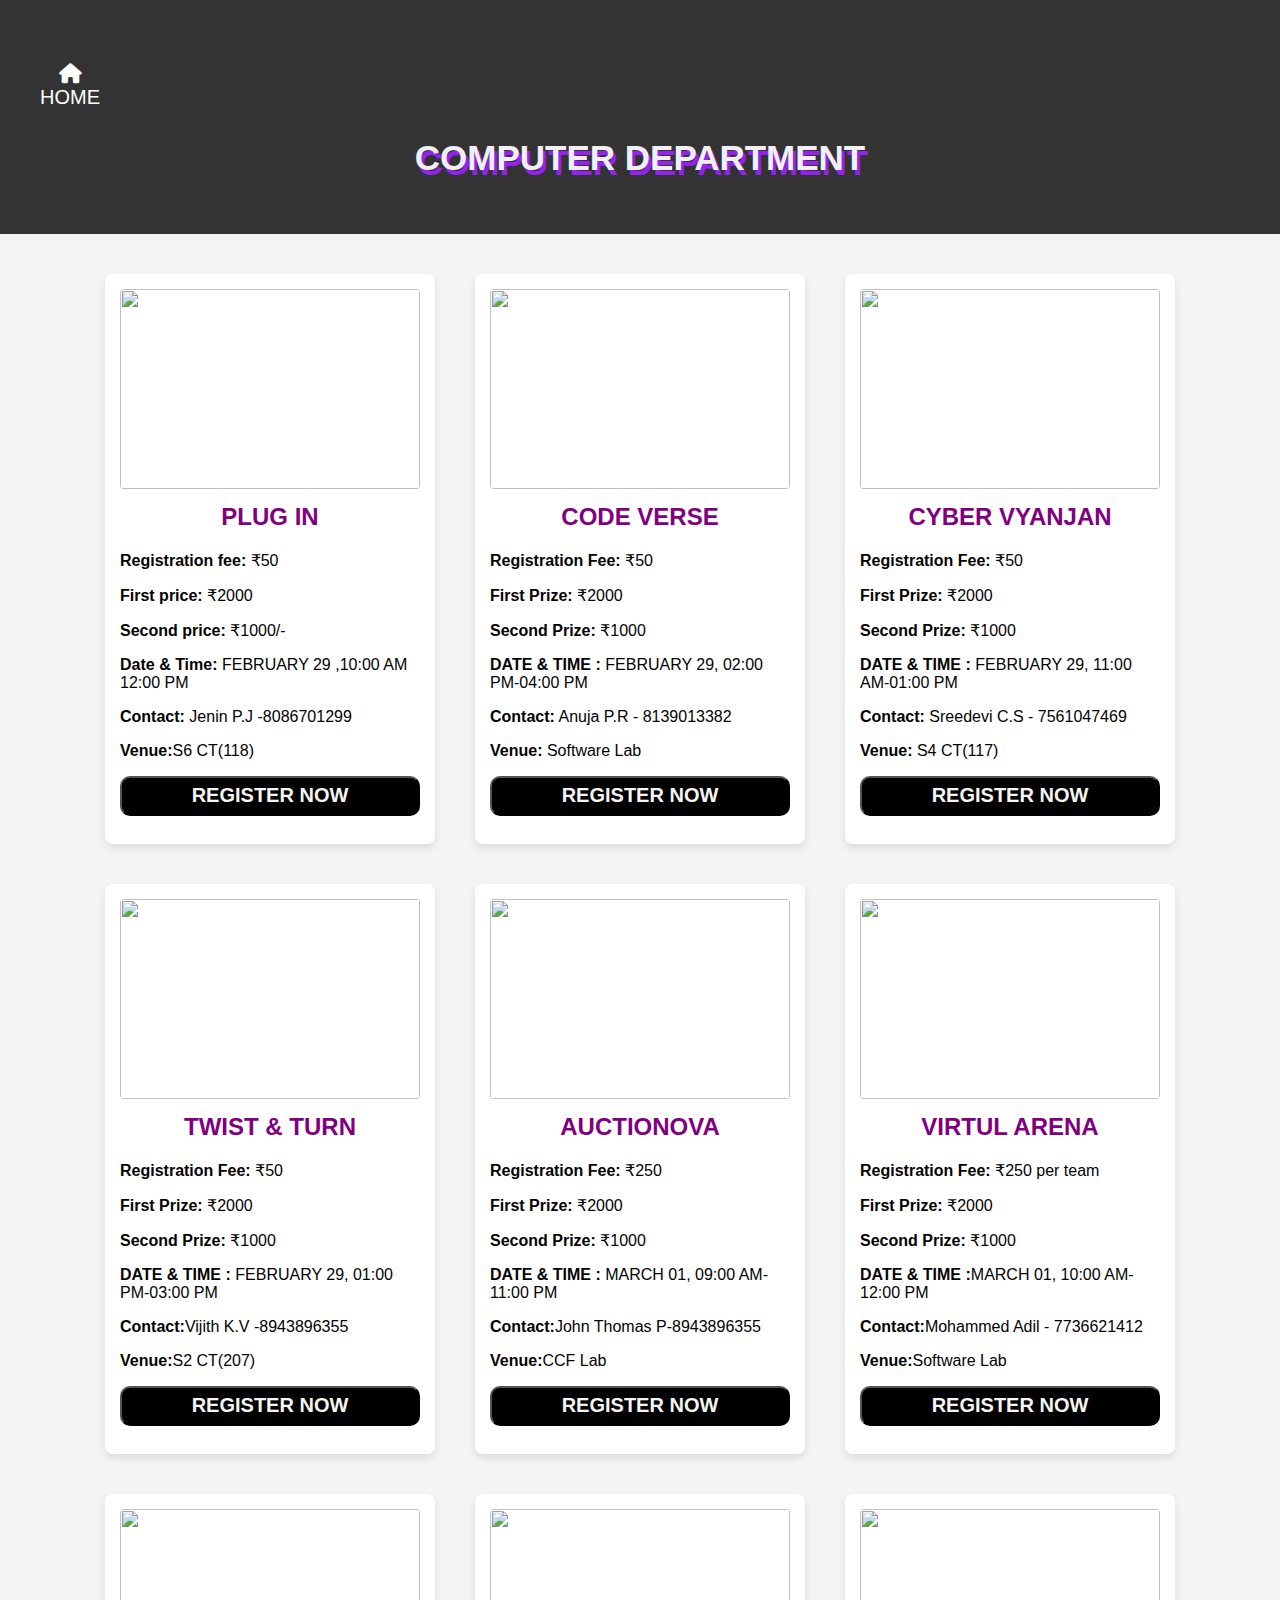
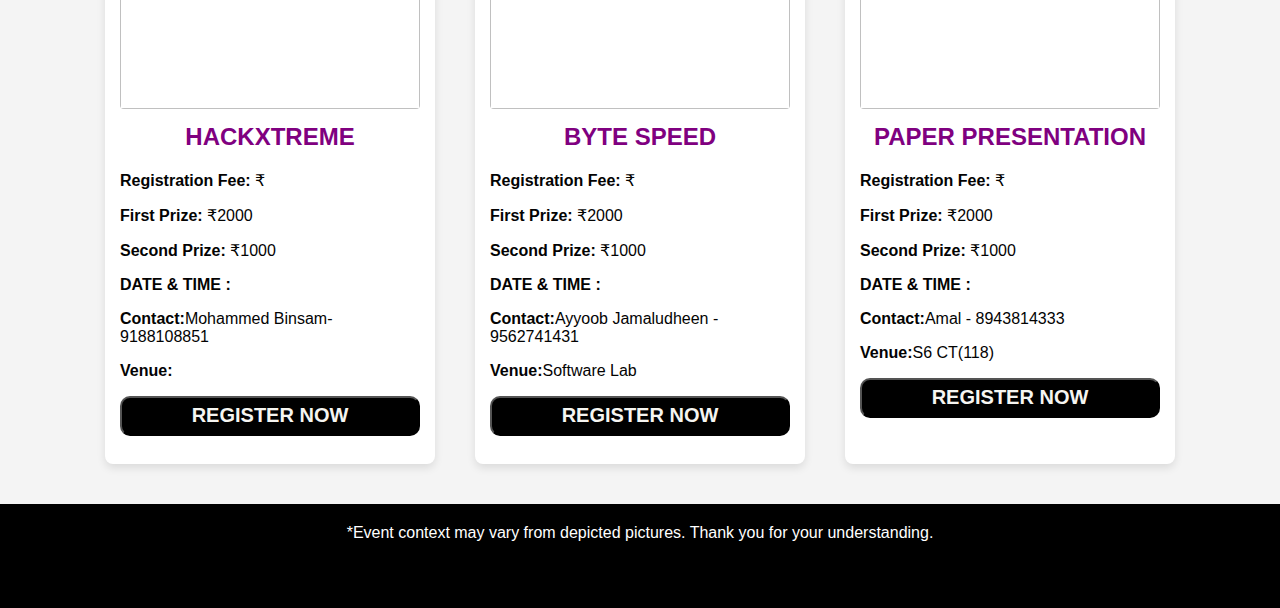
==== ct.html @ 1ada5c92 "Add files via upload" ====
<!DOCTYPE html>
<html lang="en">
<head>
  <meta charset="UTF-8">
  <meta name="viewport" content="width=device-width, initial-scale=1.0">
  <title>Comp events</title>

  <link rel="stylesheet" href="https://cdnjs.cloudflare.com/ajax/libs/font-awesome/6.5.1/css/all.min.css">
   
  <style>
    body {
  /* Existing styles remain the same */

  /* Add the following styles for responsiveness */
  @media only screen and (max-width: 1500px) {
    .container {
      justify-content: center;
    }

    
  
  .back{
     
      margin-top: -29px;
      
    }
    .mech h1{
      margin-top: -50px;
      font-size: 35px;
    }
    

  }
  @media only screen and (max-width: 300px) {
    .card {
      width: 50%;
      margin: 10px;
    }
    .diclaimer{
    height: 130px;
    
  }
  .dic{
   padding: -10px;
  }
}

    }
/* Add this style for better header responsiveness */
header h1 {
  margin-bottom: 10px;
}

    body {
      font-family: Arial, sans-serif;
      margin: 0;
      padding: 0;
      box-sizing: border-box;
      background-color: #f4f4f4;
    }

    header {
      background-color: #333;
      color: #fff;
      text-align: center;
      padding: 20px;
    }

    .container {
      max-width: 100%;
      margin: 0 auto;
      padding: 20px;
      display: flex;
      flex-wrap: wrap;
      justify-content: space-evenly;
    }

    .card {
      width: 300px;
      margin: 20px;
      padding: 15px;
      background-color: #fff;
      box-shadow: 0 4px 8px rgba(0, 0, 0, 0.1);
      border-radius: 8px;
      transition: transform 0.3s ease-in-out;
      height: 540px;
      
     
    }
    .card:hover{
      box-shadow: 3px 3px 10px rgb(11, 11, 11);
    }

    .card:hover {
      transform: scale(1.03);
    }

    .card img {
      width: 100%;
      height: 200px;
      border-radius: 4px;
      
    }

    .card h2 {
      margin-top: 10px;
      font-size: 1.5rem;
      color: purple;
      text-align: center;
      text-transform: uppercase;

    }

    .card p {
      margin-top: 10px;
      font-size: 1rem;
      color: #555;
    }
    .card a{
        text-decoration: none;
        color: rgb(229, 36, 7);
        text-align: center;
        display: block;
    }
    .card p{
        color: rgb(3, 3, 3);
    }
    .mech{
        background-image: url('images/comp4.jpg');
        background-size: cover;
        height: 150px;
        justify-content: space-around;
        color: rgb(241, 239, 242);
        font-size: 25px;
        font-family: sans-serif;
        overflow-y: contain;
        align-content: center;
        padding-top: 5%;
        display: flex;
        flex-direction: column;
        
    }
    .mech h1{
      margin-top: -60px;
      text-shadow: 3px 5px #9322f0;
    }
    .mech p{
        margin-bottom: 120px;
        font-size: 20px;
    }
    .gear{
        margin-top: -90px;
        font-weight: bolder;
        font-size: 50px;
        font-family: Cooper;
        text-shadow: 3px 5px #bd2775;
    }
    header{
        display: flex;
    }
    .green{
      color: green;
    }
    .red{
      color: red;
    }
    .back{
      width: 100px;
      height: 76px;
      margin-top: -122px;
    }
    .back a button{
      width: 100px;
      height: 50px;
      font-size: 20px;
      font-family: 'Josefin Sans', sans-serif; 
      background-color: rgba(255, 255, 255, 0);
      color: white;
      border: none;
    }
    .back a button i{
      color: white;
    }
    .diclaimer{
      width: 100%;
      height: 100px;
      background-color: black;
      color: white;
      text-align: center;
      padding-top: 4px;
     
    }
    .btt{
      width: 100%;
      height: 40px;
      background-color: black;
      border-radius: 10px;
      
    }
    .btt a{
      color: rgb(246, 245, 241);
      font-size: 20px;
      font-weight: bold;
    }
  </style>
</head>
<body>
 
  <header class="mech">
    <div class="back">
      <a href="index.html"><button><i class="fa-solid fa-house"></i> HOME</button></a>
    </div>
    

    <h1>COMPUTER DEPARTMENT </h1>
  </header>

  <div class="container">
    <div class="card">
      <img src="images/projectexp.jpg" alt="">
      <h2>PLUG IN</h2>
      <p> <b>Registration fee:</b> ₹50</p>
      <p> <b>First price:</b>  ₹2000</p>
      <p> <b>Second price:</b> ₹1000/-</p>
      <p> <b>Date & Time:</b> FEBRUARY 29 ,10:00 AM 12:00 PM</p>
      <p><b>Contact:</b> Jenin P.J -8086701299</p>
      <p> <b>Venue:</b>S6 CT(118)</p>
      

      <button class="btt"><a href="">REGISTER NOW</a></button>
    </div>

    <div class="card">
        <img src="images/brocod.jpg" >
        <h2>CODe verse</h2>
            <p><strong class="reg">Registration Fee:</strong> ₹50</p>
            <p><strong class="prize">First Prize:</strong> ₹2000</p>
            <p><strong class="prize">Second Prize:</strong> ₹1000</p>
            <p><strong class="date">DATE & TIME :</strong> FEBRUARY 29, 02:00 PM-04:00 PM</p>
            <p><strong>Contact:</strong> Anuja P.R - 8139013382</p>
            <p><strong>Venue:</strong> Software Lab</p>
            <button class="btt"><a href="">REGISTER NOW</a></button>
    </div>
    <div class="card">
        <img src="images/quiz.jpg" >
        <h2>CYber VYANJAN</h2>
              <p><strong class="reg">Registration Fee:</strong> ₹50</p>
              <p><strong class="prize">First Prize:</strong> ₹2000</p>
              <p><strong class="prize">Second Prize:</strong> ₹1000</p>
              <p><strong class="date">DATE & TIME :</strong> FEBRUARY 29, 11:00 AM-01:00 PM</p>
              <p><strong>Contact:</strong> Sreedevi C.S - 7561047469</p>
              <p><strong>Venue:</strong> S4 CT(117)</p>
              <button class="btt"><a href="">REGISTER NOW</a></button>
    </div>
    <div class="card">
      <img src="images/twist.jpg" >
      <h2>twist & turn</h2>
          <p><strong class="reg">Registration Fee:</strong> ₹50</p>
          <p><strong class="prize">First Prize:</strong> ₹2000</p>
          <p><strong class="prize">Second Prize:</strong> ₹1000</p>
          <p><strong class="date">DATE & TIME :</strong> FEBRUARY 29, 01:00 PM-03:00 PM</p>
          <p><strong>Contact:</strong>Vijith K.V -8943896355</p>
          <p><strong>Venue:</strong>S2 CT(207)</p>

          <button class="btt"><a href="">REGISTER NOW</a></button>
    </div>
      <div class="card">
        <img src="images/acution.jpg" >
        <h2>AUCTIONOVA</h2>
            <p><strong class="reg">Registration Fee:</strong> ₹250</p>
            <p><strong class="prize">First Prize:</strong> ₹2000</p>
            <p><strong class="prize">Second Prize:</strong> ₹1000</p>
            <p><strong class="date">DATE & TIME :</strong> MARCH 01, 09:00 AM-11:00 PM</p>
            <p><strong>Contact:</strong>John Thomas P-8943896355</p>
            <p><strong>Venue:</strong>CCF Lab</p>
  
            <button class="btt"><a href="">REGISTER NOW</a></button>
      </div>
      <div class="card">
        <img src="images/VR.jpg" >
        <h2>Virtul arena</h2>
            <p><strong class="reg">Registration Fee:</strong> ₹250 per team</p>
            <p><strong class="prize">First Prize:</strong> ₹2000</p>
            <p><strong class="prize">Second Prize:</strong> ₹1000</p>
            <p><strong class="date">DATE & TIME :</strong>MARCH 01, 10:00 AM-12:00 PM</p>
            <p><strong>Contact:</strong>Mohammed Adil - 7736621412</p>
            <p><strong>Venue:</strong>Software Lab</p>
  
            <button class="btt"><a href="">REGISTER NOW</a></button>
      </div>
      <div class="card">
        <img src="images/hack1.jpg" >
        <h2>Hackxtreme</h2>
            <p><strong class="reg">Registration Fee:</strong> ₹</p>
            <p><strong class="prize">First Prize:</strong> ₹2000</p>
            <p><strong class="prize">Second Prize:</strong> ₹1000</p>
            <p><strong class="date">DATE & TIME :</strong></p>
            <p><strong>Contact:</strong>Mohammed Binsam- 9188108851</p>
            <p><strong>Venue:</strong></p>
  
            <button class="btt"><a href="">REGISTER NOW</a></button>
      </div>
      <div class="card">
        <img src="images/type.jpg" >
        <h2>BYTE Speed</h2>
            <p><strong class="reg">Registration Fee:</strong> ₹</p>
            <p><strong class="prize">First Prize:</strong> ₹2000</p>
            <p><strong class="prize">Second Prize:</strong> ₹1000</p>
            <p><strong class="date">DATE & TIME :</strong></p>
            <p><strong>Contact:</strong>Ayyoob Jamaludheen - 9562741431</p>
            <p><strong>Venue:</strong>Software Lab</p>
  
            <button class="btt"><a href="">REGISTER NOW</a></button>
      </div>
      <div class="card">
        <img src="images/ctpaper.jpg" >
        <h2>Paper Presentation</h2>
            <p><strong class="reg">Registration Fee:</strong> ₹</p>
            <p><strong class="prize">First Prize:</strong> ₹2000</p>
            <p><strong class="prize">Second Prize:</strong> ₹1000</p>
            <p><strong class="date">DATE & TIME :</strong></p>
            <p><strong>Contact:</strong>Amal - 8943814333</p>
            <p><strong>Venue:</strong>S6 CT(118)</p>
  
            <button class="btt"><a href="">REGISTER NOW</a></button>
      </div>
      
     
    <!-- Add more cards as needed -->

  </div>
  <div class="diclaimer">
    <p class="dic">*Event context may vary from depicted pictures. Thank you for your understanding.</p>
</div>
  
</body>
</html>
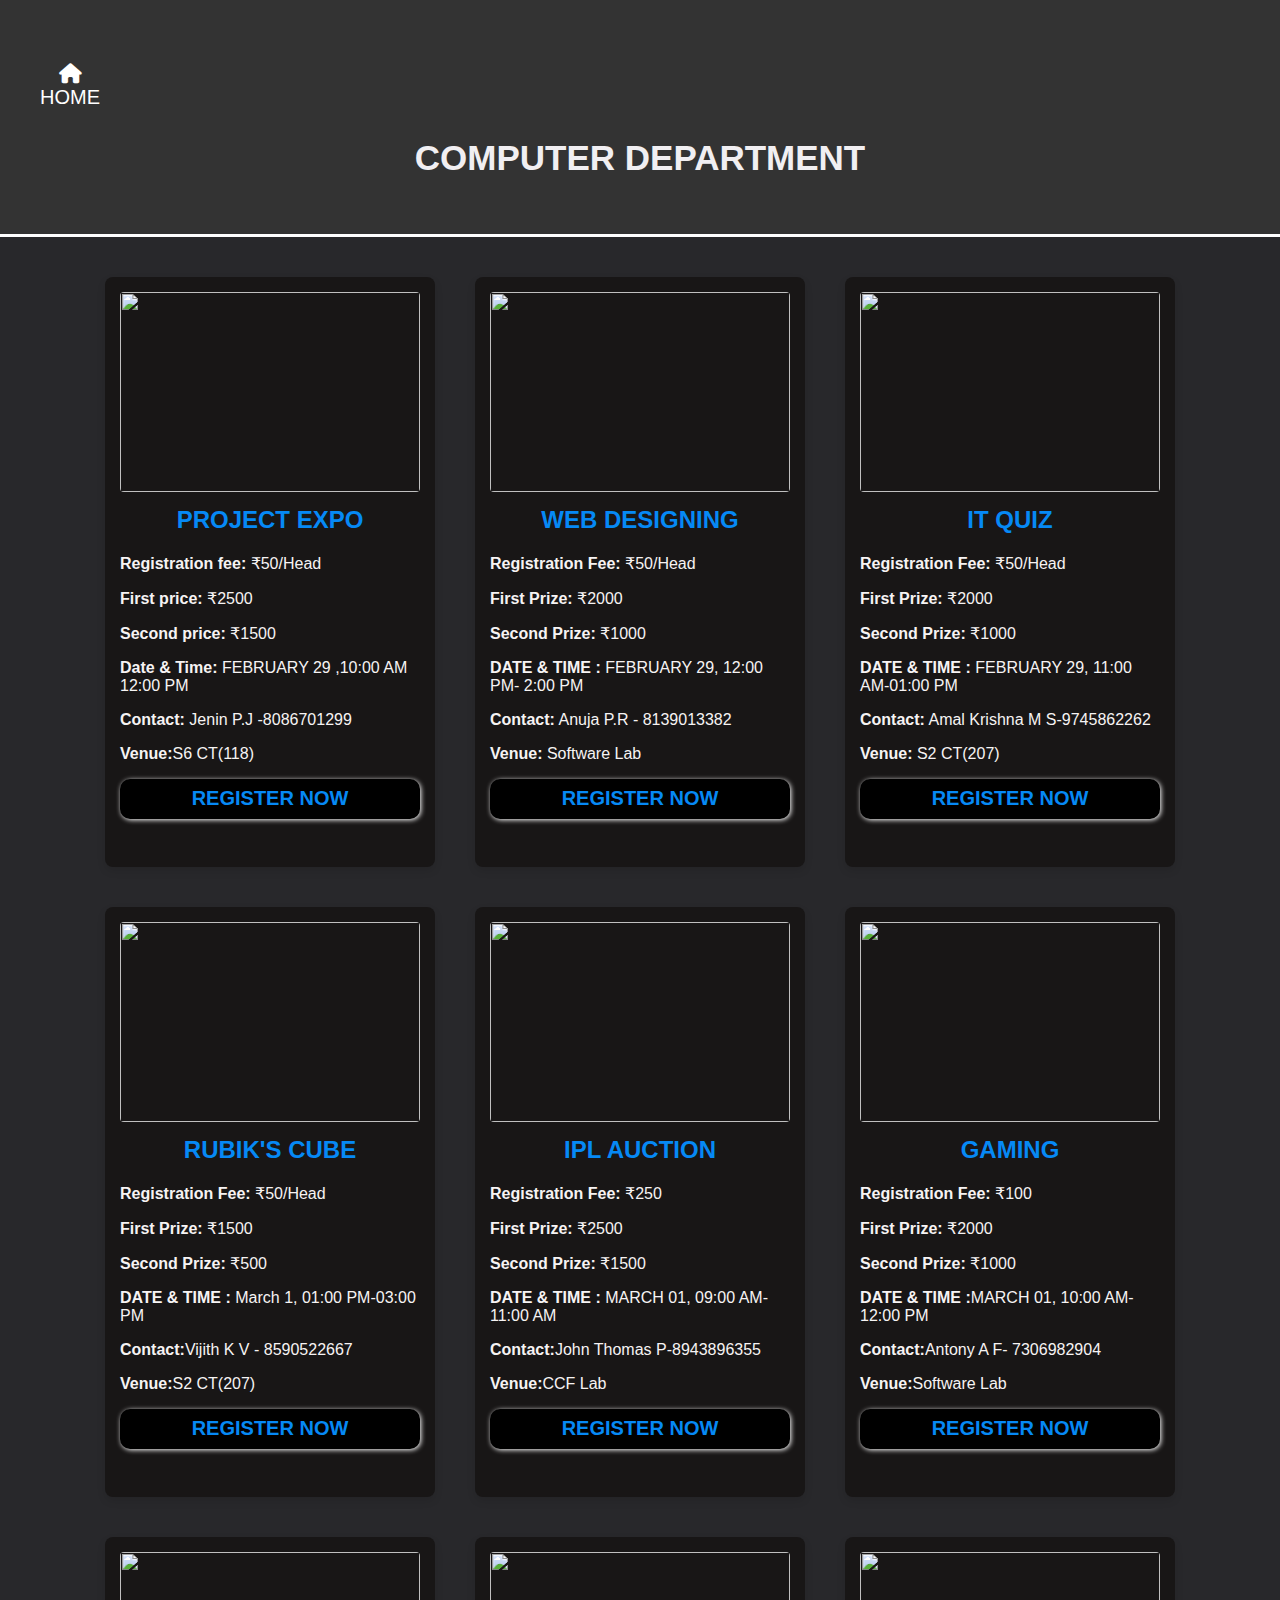
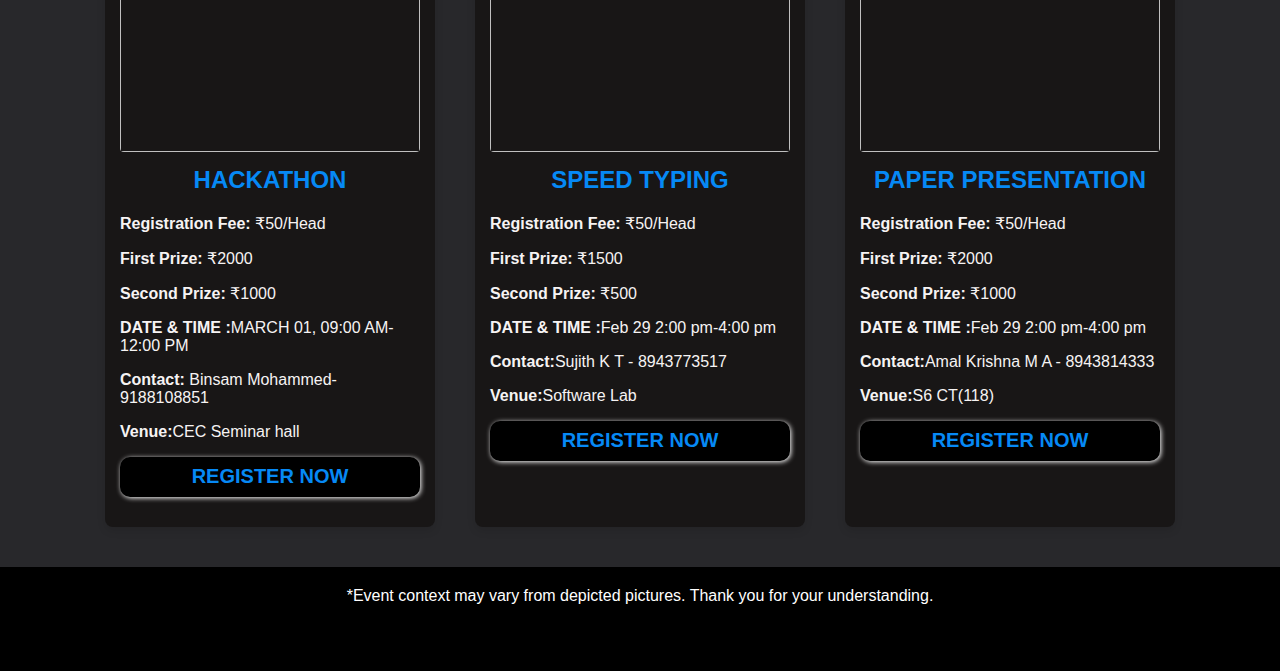
==== commit 254a8a0b: "Add files via upload" ====
--- a/ct.html
+++ b/ct.html
@@ -56,7 +56,7 @@
       margin: 0;
       padding: 0;
       box-sizing: border-box;
-      background-color: #f4f4f4;
+      background-color: #28282B;
     }
 
     header {
@@ -79,11 +79,11 @@
       width: 300px;
       margin: 20px;
       padding: 15px;
-      background-color: #fff;
+      background-color: rgb(24, 22, 22);
       box-shadow: 0 4px 8px rgba(0, 0, 0, 0.1);
       border-radius: 8px;
       transition: transform 0.3s ease-in-out;
-      height: 540px;
+      height: 560px;
       
      
     }
@@ -105,16 +105,16 @@
     .card h2 {
       margin-top: 10px;
       font-size: 1.5rem;
-      color: purple;
+      color: rgb(6, 137, 245);
       text-align: center;
       text-transform: uppercase;
 
     }
 
     .card p {
-      margin-top: 10px;
+      margin-top: 10px; 
       font-size: 1rem;
-      color: #555;
+      
     }
     .card a{
         text-decoration: none;
@@ -123,7 +123,7 @@
         display: block;
     }
     .card p{
-        color: rgb(3, 3, 3);
+        color: rgb(246, 243, 243);
     }
     .mech{
         background-image: url('images/comp4.jpg');
@@ -138,11 +138,12 @@
         padding-top: 5%;
         display: flex;
         flex-direction: column;
+        border-bottom: 3px solid white;
         
     }
     .mech h1{
       margin-top: -60px;
-      text-shadow: 3px 5px #9322f0;
+      
     }
     .mech p{
         margin-bottom: 120px;
@@ -195,10 +196,12 @@
       height: 40px;
       background-color: black;
       border-radius: 10px;
+      border: none;
+      box-shadow: 1px 1px 5px white;
       
     }
     .btt a{
-      color: rgb(246, 245, 241);
+      color: rgb(6, 137, 245);
       font-size: 20px;
       font-weight: bold;
     }
@@ -208,7 +211,7 @@
  
   <header class="mech">
     <div class="back">
-      <a href="index.html"><button><i class="fa-solid fa-house"></i> HOME</button></a>
+      <a href="index.html#about"><button><i class="fa-solid fa-house"></i> HOME</button></a>
     </div>
     
 
@@ -218,111 +221,111 @@
   <div class="container">
     <div class="card">
       <img src="images/projectexp.jpg" alt="">
-      <h2>PLUG IN</h2>
-      <p> <b>Registration fee:</b> ₹50</p>
-      <p> <b>First price:</b>  ₹2000</p>
-      <p> <b>Second price:</b> ₹1000/-</p>
+      <h2>PROJECT EXPO</h2>
+      <p> <b>Registration fee:</b> ₹50/Head</p>
+      <p> <b>First price:</b>  ₹2500</p>
+      <p> <b>Second price:</b> ₹1500</p>
       <p> <b>Date & Time:</b> FEBRUARY 29 ,10:00 AM 12:00 PM</p>
       <p><b>Contact:</b> Jenin P.J -8086701299</p>
       <p> <b>Venue:</b>S6 CT(118)</p>
       
 
-      <button class="btt"><a href="">REGISTER NOW</a></button>
+      <button class="btt"><a href="https://docs.google.com/forms/d/e/1FAIpQLSdRsZH1z4joxUs-z5ZQ6SvH2wzs5kSaglhYsfqS6FinjaXFHA/viewform?usp=sf_link">REGISTER NOW</a></button>
     </div>
 
     <div class="card">
         <img src="images/brocod.jpg" >
-        <h2>CODe verse</h2>
-            <p><strong class="reg">Registration Fee:</strong> ₹50</p>
+        <h2>WEB designing</h2>
+            <p><strong class="reg">Registration Fee:</strong> ₹50/Head</p>
             <p><strong class="prize">First Prize:</strong> ₹2000</p>
             <p><strong class="prize">Second Prize:</strong> ₹1000</p>
-            <p><strong class="date">DATE & TIME :</strong> FEBRUARY 29, 02:00 PM-04:00 PM</p>
+            <p><strong class="date">DATE & TIME :</strong> FEBRUARY 29, 12:00 PM- 2:00 PM</p>
             <p><strong>Contact:</strong> Anuja P.R - 8139013382</p>
             <p><strong>Venue:</strong> Software Lab</p>
-            <button class="btt"><a href="">REGISTER NOW</a></button>
+            <button class="btt"><a href="https://docs.google.com/forms/d/e/1FAIpQLSdjS2dSyjHXgDDi19f60Q2-JO_D04QmtqRzYIdrhI559yXMhQ/viewform?usp=sf_link">REGISTER NOW</a></button>
     </div>
     <div class="card">
         <img src="images/quiz.jpg" >
-        <h2>CYber VYANJAN</h2>
-              <p><strong class="reg">Registration Fee:</strong> ₹50</p>
+        <h2>IT QUIZ</h2>
+              <p><strong class="reg">Registration Fee:</strong> ₹50/Head</p>
               <p><strong class="prize">First Prize:</strong> ₹2000</p>
               <p><strong class="prize">Second Prize:</strong> ₹1000</p>
               <p><strong class="date">DATE & TIME :</strong> FEBRUARY 29, 11:00 AM-01:00 PM</p>
-              <p><strong>Contact:</strong> Sreedevi C.S - 7561047469</p>
-              <p><strong>Venue:</strong> S4 CT(117)</p>
-              <button class="btt"><a href="">REGISTER NOW</a></button>
+              <p><strong>Contact:</strong> Amal Krishna M S-9745862262</p>
+              <p><strong>Venue:</strong> S2 CT(207)</p>
+              <button class="btt"><a href="https://docs.google.com/forms/d/e/1FAIpQLSerI-LlnYKH9_V3rml5kHapsQ0TwXOJarvy-i1gz0TJXqSVvw/viewform?usp=sf_link">REGISTER NOW</a></button>
     </div>
     <div class="card">
       <img src="images/twist.jpg" >
-      <h2>twist & turn</h2>
-          <p><strong class="reg">Registration Fee:</strong> ₹50</p>
-          <p><strong class="prize">First Prize:</strong> ₹2000</p>
-          <p><strong class="prize">Second Prize:</strong> ₹1000</p>
-          <p><strong class="date">DATE & TIME :</strong> FEBRUARY 29, 01:00 PM-03:00 PM</p>
-          <p><strong>Contact:</strong>Vijith K.V -8943896355</p>
+      <h2>RUBIK'S cube</h2>
+          <p><strong class="reg">Registration Fee:</strong> ₹50/Head</p>
+          <p><strong class="prize">First Prize:</strong> ₹1500</p>
+          <p><strong class="prize">Second Prize:</strong> ₹500</p>
+          <p><strong class="date">DATE & TIME :</strong> March 1, 01:00 PM-03:00 PM</p>
+          <p><strong>Contact:</strong>Vijith K V - 8590522667</p>
           <p><strong>Venue:</strong>S2 CT(207)</p>
 
-          <button class="btt"><a href="">REGISTER NOW</a></button>
+          <button class="btt"><a href="https://docs.google.com/forms/d/e/1FAIpQLSdNeiJKCqf1BYzWfRyqTd-pIERK-H7TEjis08OcHwm74Ll3qA/viewform?usp=sf_link">REGISTER NOW</a></button>
     </div>
       <div class="card">
         <img src="images/acution.jpg" >
-        <h2>AUCTIONOVA</h2>
+        <h2>IPL auction</h2>
             <p><strong class="reg">Registration Fee:</strong> ₹250</p>
-            <p><strong class="prize">First Prize:</strong> ₹2000</p>
-            <p><strong class="prize">Second Prize:</strong> ₹1000</p>
-            <p><strong class="date">DATE & TIME :</strong> MARCH 01, 09:00 AM-11:00 PM</p>
+            <p><strong class="prize">First Prize:</strong> ₹2500</p>
+            <p><strong class="prize">Second Prize:</strong> ₹1500</p>
+            <p><strong class="date">DATE & TIME :</strong> MARCH 01, 09:00 AM-11:00 AM</p>
             <p><strong>Contact:</strong>John Thomas P-8943896355</p>
             <p><strong>Venue:</strong>CCF Lab</p>
   
-            <button class="btt"><a href="">REGISTER NOW</a></button>
+            <button class="btt"><a href="https://docs.google.com/forms/d/e/1FAIpQLSehZwhuCOepeo5JWAKwBzT0AeJib2bRGO9uyx-TeB4gt2t56Q/viewform?usp=sf_link">REGISTER NOW</a></button>
       </div>
       <div class="card">
         <img src="images/VR.jpg" >
-        <h2>Virtul arena</h2>
-            <p><strong class="reg">Registration Fee:</strong> ₹250 per team</p>
+        <h2>gaming</h2>
+            <p><strong class="reg">Registration Fee:</strong> ₹100</p>
             <p><strong class="prize">First Prize:</strong> ₹2000</p>
             <p><strong class="prize">Second Prize:</strong> ₹1000</p>
             <p><strong class="date">DATE & TIME :</strong>MARCH 01, 10:00 AM-12:00 PM</p>
-            <p><strong>Contact:</strong>Mohammed Adil - 7736621412</p>
+            <p><strong>Contact:</strong>Antony A F- 7306982904</p>
             <p><strong>Venue:</strong>Software Lab</p>
   
-            <button class="btt"><a href="">REGISTER NOW</a></button>
+            <button class="btt"><a href="https://docs.google.com/forms/d/e/1FAIpQLSfxxcAg6H7dynsq-aOFb2AkFZ4CRXGpyEFMBcwda0gSxqZHsw/viewform?usp=sf_link">REGISTER NOW</a></button>
       </div>
       <div class="card">
         <img src="images/hack1.jpg" >
-        <h2>Hackxtreme</h2>
-            <p><strong class="reg">Registration Fee:</strong> ₹</p>
+        <h2>hackathon</h2>
+            <p><strong class="reg">Registration Fee:</strong> ₹50/Head</p>
             <p><strong class="prize">First Prize:</strong> ₹2000</p>
             <p><strong class="prize">Second Prize:</strong> ₹1000</p>
-            <p><strong class="date">DATE & TIME :</strong></p>
-            <p><strong>Contact:</strong>Mohammed Binsam- 9188108851</p>
-            <p><strong>Venue:</strong></p>
-  
-            <button class="btt"><a href="">REGISTER NOW</a></button>
+            <p><strong class="date">DATE & TIME :</strong>MARCH 01, 09:00 AM-12:00 PM</p>
+            <p><strong>Contact:</strong> Binsam Mohammed- 9188108851</p>
+            <p><strong>Venue:</strong>CEC Seminar hall</p>
+  
+            <button class="btt"><a href="https://docs.google.com/forms/d/e/1FAIpQLSdxXGZvl780yZUR9vOwC6FKsBegRtNQFlpLVbOsZgYGYh4bKQ/viewform?usp=sf_link">REGISTER NOW</a></button>
       </div>
       <div class="card">
         <img src="images/type.jpg" >
-        <h2>BYTE Speed</h2>
-            <p><strong class="reg">Registration Fee:</strong> ₹</p>
+        <h2>speed typing</h2>
+            <p><strong class="reg">Registration Fee:</strong> ₹50/Head</p>
+            <p><strong class="prize">First Prize:</strong> ₹1500</p>
+            <p><strong class="prize">Second Prize:</strong> ₹500</p>
+            <p><strong class="date">DATE & TIME :</strong>Feb 29 2:00 pm-4:00 pm</p>
+            <p><strong>Contact:</strong>Sujith K T - 8943773517</p>
+            <p><strong>Venue:</strong>Software Lab</p>
+  
+            <button class="btt"><a href="https://docs.google.com/forms/d/e/1FAIpQLSfu1ZLX4NbQ6Kujh-MPmA9HoBG9E3gDvKCXEWOR02O2Dqw8YQ/viewform?usp=sf_link">REGISTER NOW</a></button>
+      </div>
+      <div class="card">
+        <img src="images/ctpaper.jpg" >
+        <h2>paper presentation</h2>
+            <p><strong class="reg">Registration Fee:</strong> ₹50/Head</p>
             <p><strong class="prize">First Prize:</strong> ₹2000</p>
             <p><strong class="prize">Second Prize:</strong> ₹1000</p>
-            <p><strong class="date">DATE & TIME :</strong></p>
-            <p><strong>Contact:</strong>Ayyoob Jamaludheen - 9562741431</p>
-            <p><strong>Venue:</strong>Software Lab</p>
-  
-            <button class="btt"><a href="">REGISTER NOW</a></button>
-      </div>
-      <div class="card">
-        <img src="images/ctpaper.jpg" >
-        <h2>Paper Presentation</h2>
-            <p><strong class="reg">Registration Fee:</strong> ₹</p>
-            <p><strong class="prize">First Prize:</strong> ₹2000</p>
-            <p><strong class="prize">Second Prize:</strong> ₹1000</p>
-            <p><strong class="date">DATE & TIME :</strong></p>
-            <p><strong>Contact:</strong>Amal - 8943814333</p>
+            <p><strong class="date">DATE & TIME :</strong>Feb 29 2:00 pm-4:00 pm</p>
+            <p><strong>Contact:</strong>Amal Krishna M A - 8943814333</p>
             <p><strong>Venue:</strong>S6 CT(118)</p>
   
-            <button class="btt"><a href="">REGISTER NOW</a></button>
+            <button class="btt"><a href="https://docs.google.com/forms/d/e/1FAIpQLScrfMapx-roB1xmrgKDmdMhz7N1BciC5cXlIxQmy_wXiqdeFw/viewform?usp=sf_link">REGISTER NOW</a></button>
       </div>
       
      
@@ -334,4 +337,4 @@
 </div>
   
 </body>
-</html>
+</html>